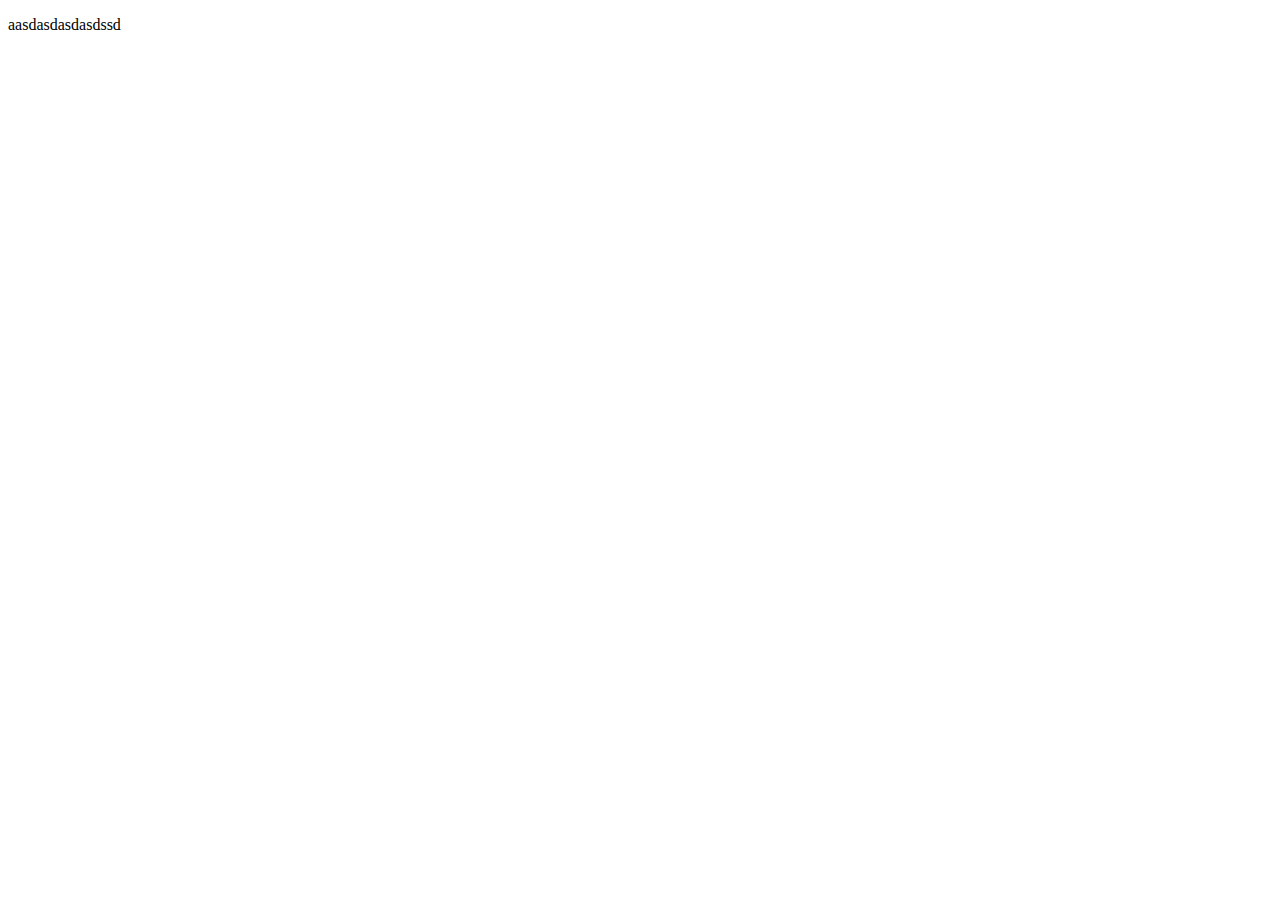
==== Aula004/ex001.html @ 52892e15 "first commit" ====
<!DOCTYPE html>
<html lang="pt-br">
  <head>
    <meta charset="UTF-8" />
    <meta name="viewport" content="width=device-width, initial-scale=1.0" />
    <title>Document</title>
  </head>
  <body>
    <p>aasdasdasdasdssd</p>
    <script>
      window.alert("minha primeira menssagem");
      window.confirm("está gostando de JS?");
    </script>
  </body>
</html>
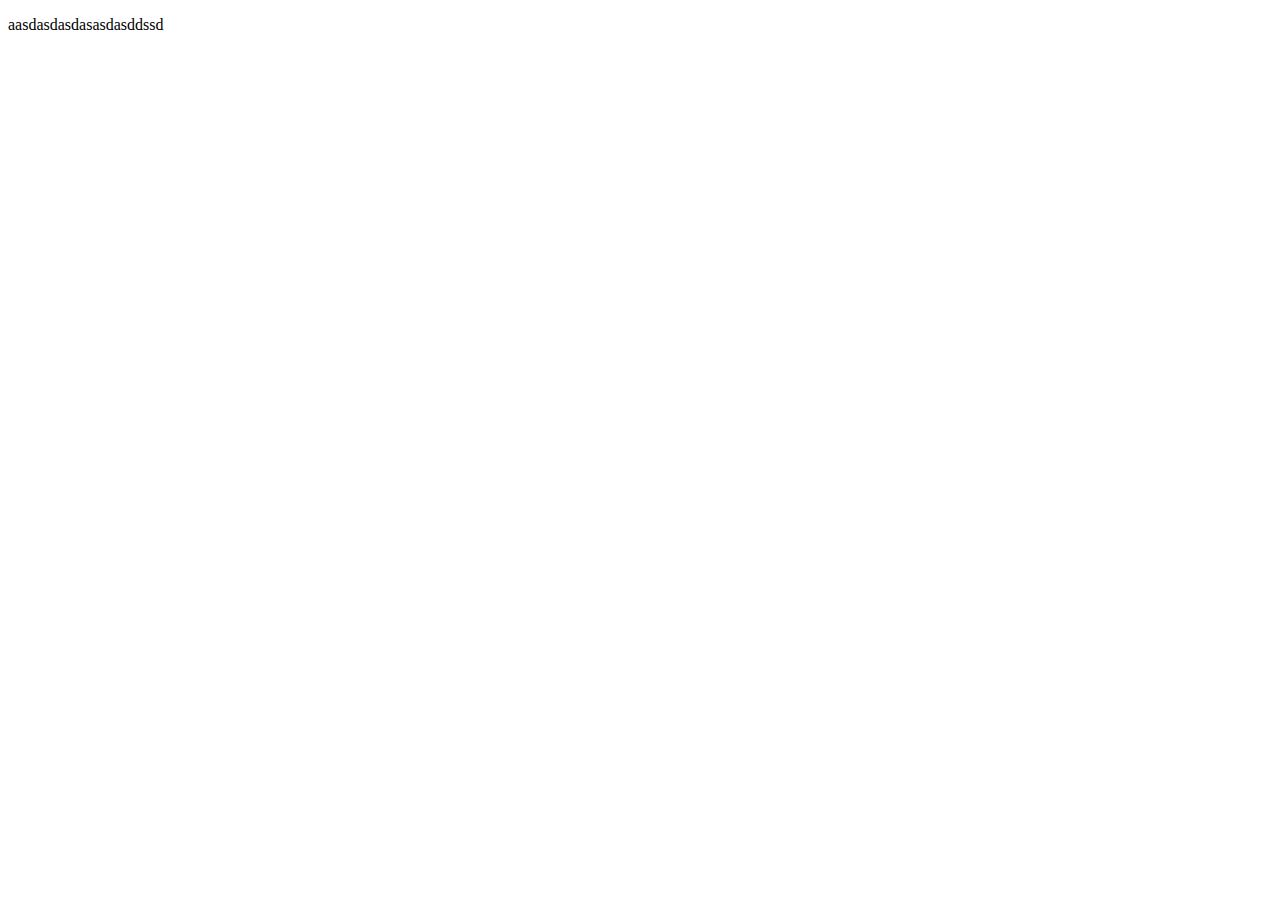
==== commit 3cd3f302: "trocando o nome da pasta" ====
--- a/Aula004/ex001.html
+++ b/Aula004/ex001.html
@@ -6,7 +6,7 @@
     <title>Document</title>
   </head>
   <body>
-    <p>aasdasdasdasdssd</p>
+    <p>aasdasdasdasasdasddssd</p>
     <script>
       window.alert("minha primeira menssagem");
       window.confirm("está gostando de JS?");
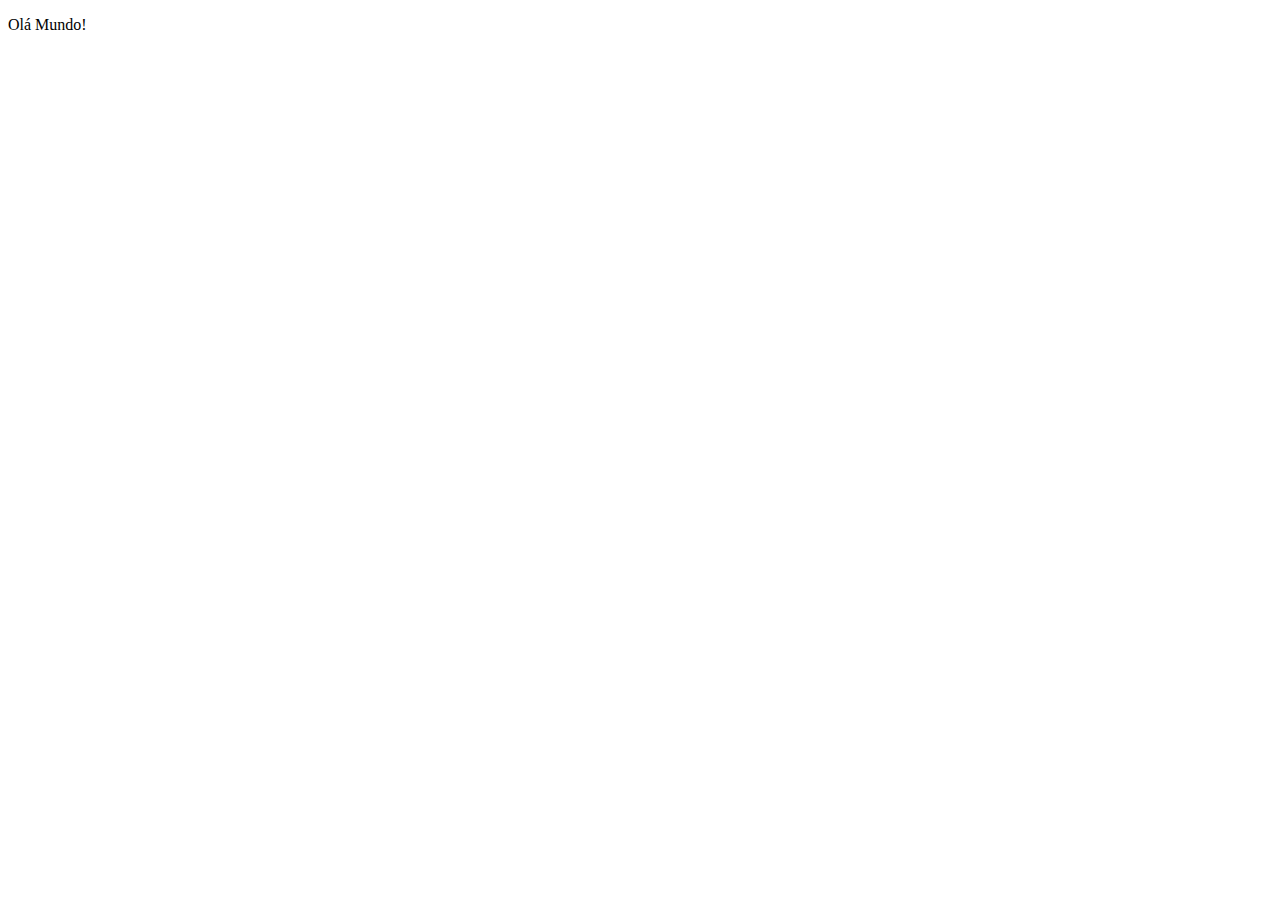
==== commit aa4fa8e0: "testando" ====
--- a/Aula004/ex001.html
+++ b/Aula004/ex001.html
@@ -6,10 +6,10 @@
     <title>Document</title>
   </head>
   <body>
-    <p>aasdasdasdasasdasddssd</p>
+    <p>Olá Mundo!</p>
     <script>
       window.alert("minha primeira menssagem");
-      window.confirm("está gostando de JS?");
+      window.confirm("estou gostando de JS!!");
     </script>
   </body>
 </html>
